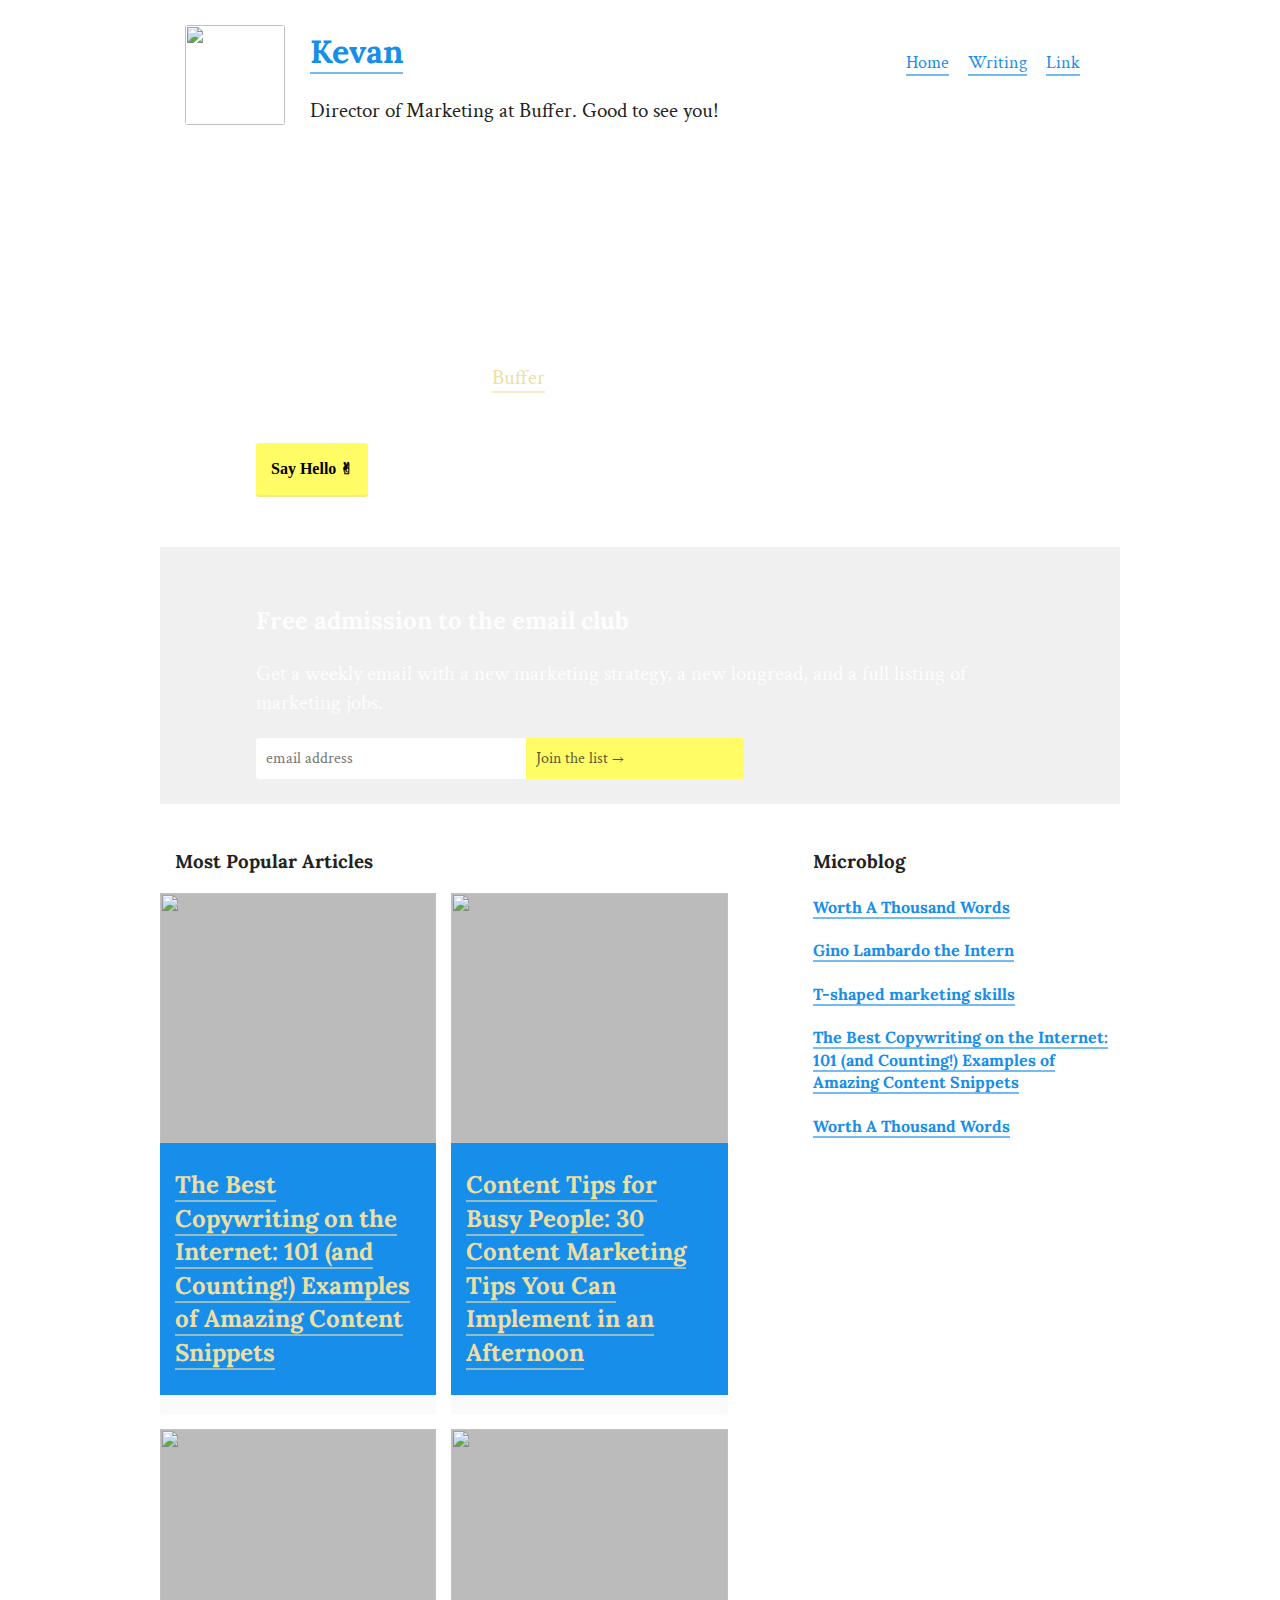
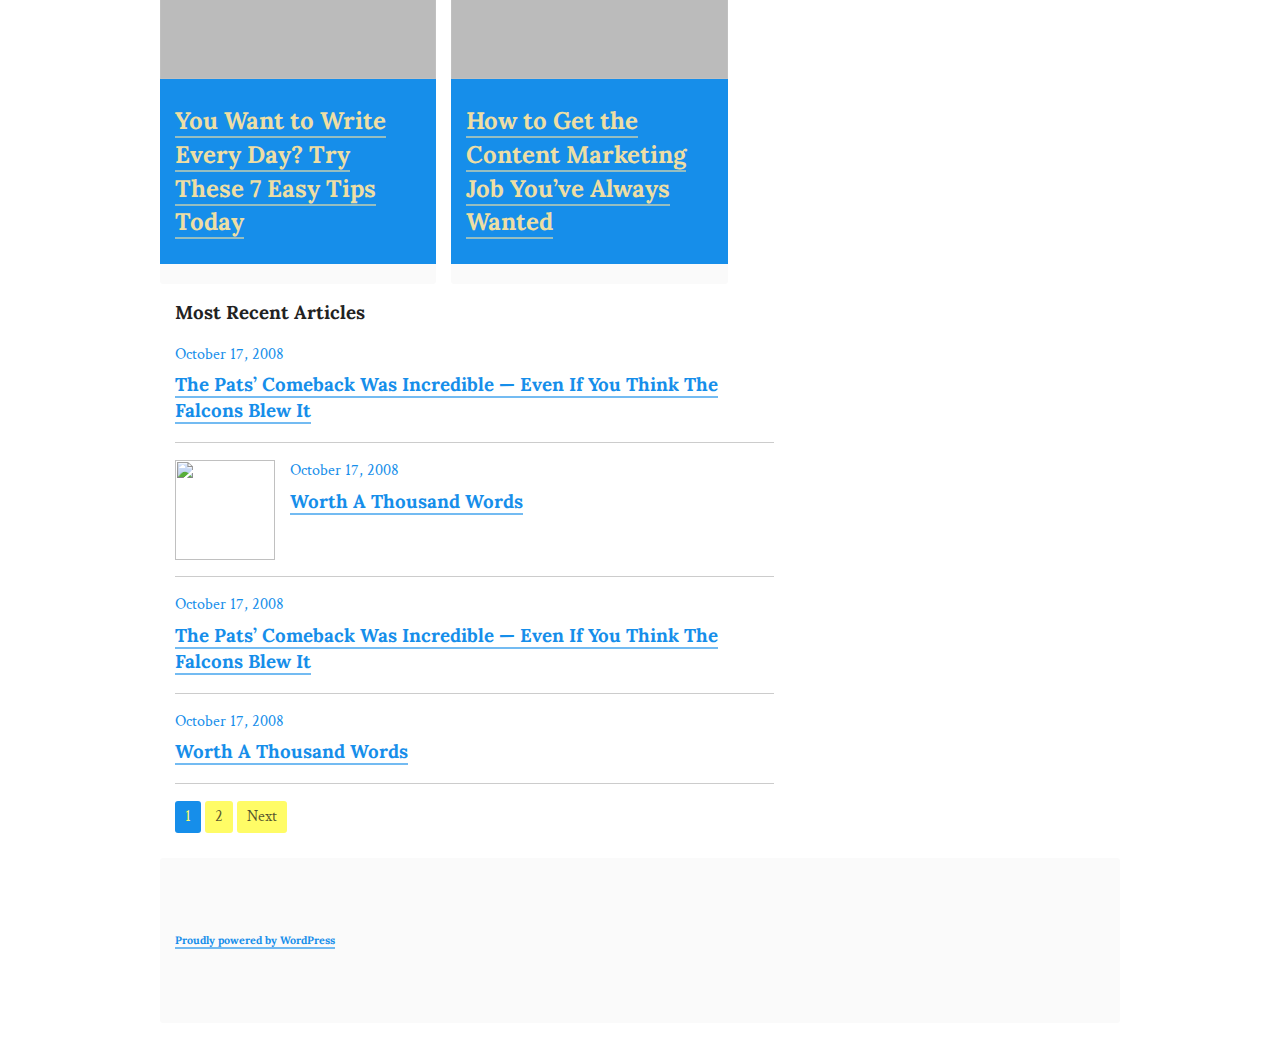
==== index.html @ b9b54f78 "second commit" ====
<!doctype html>
<html class="no-js" lang="">
    <head>
        <meta charset="utf-8">
        <meta http-equiv="x-ua-compatible" content="ie=edge">
        <title>Home - howboutit</title>
        <meta name="description" content="">
        <meta name="viewport" content="width=device-width, initial-scale=1">

        <link rel="apple-touch-icon" href="apple-touch-icon.png">
        <!-- Place favicon.ico in the root directory -->

        <link rel="stylesheet" href="css/normalize.css">
        <link rel="stylesheet" href="css/main.css">
        <script src="js/vendor/modernizr-2.8.3.min.js"></script>

        <link href="https://fonts.googleapis.com/css?family=Crimson+Text" rel="stylesheet">
        <link href="https://fonts.googleapis.com/css?family=Lora:700" rel="stylesheet">



        <style type="text/css">

          body { font-family: "Crimson Text",Times,"Times New Roman",Georgia,serif;}
          p {font-size: 21px; }
          h1, h2, h3, h4, h5, h6 { font-family: 'Lora', sans-serif; }

/* Design */

          a { color: #168eea; text-decoration: none; border-bottom: 2px solid rgba(22,142,234,0.6)}
          a.link-box { padding: 5px 4px; border-radius: 3px; background-color: #cdcdcd; color:rgba(26,26,26,.75); border-bottom: none; }
          a.link-box:hover { background-color: rgba(22,142,234,0.6); color: #000000;}
          footer { font-family: "Source Sans Pro", sans-serif; }
          #site-navigation li { font-size: 18px; margin-right: 15px;}
          #site-navigation li:last-child { margin-right: none; }
          #post-list .entry-meta a { border-bottom: none; }

          .site-title {margin: 5px 0; }

          #hero { color: rgba(255,255,255,0.9) }
          #hero a { color: #EDDEA4; border-bottom: 2px solid rgba(237,222,164,0.6)}
          .hero-email-header { font-size: 24px; margin-bottom:0;}

          .btn {
            padding: 5px; background-color: #fffc66; border-radius: 3px; color: rgba(26,26,26,.75); cursor: pointer;}
            .btn.large { padding: 15px; display:inline-block;}
            .btn:hover { background-color: rgba(22,142,234,0.6); color: rgba(255,255,255,0.9)}
            .btn.medium {padding: 10px;}

          input {border-radius: 3px; padding: 10px; border: none;}
          input.email { width: 250px;}

          #articles .card { }
          #articles .has-post-thumbnail { background-color: rgba(0,0,0,.25)}
          .card-title a { color: #EDDEA4; border-bottom: 2px solid rgba(237,222,164,0.6)}

          #post-list .entry-title { margin-top: 5px; }
          #post-list .thumb { height: 100px !important; width: 100px; float: left; margin-right: 15px; overflow: hidden; }

          h1 { font-size: }
          h2 { font-size: }
          h3 { font-size: }
          h4 { font-size: }
          h5 { font-size: }

/* Structure */

          #page {
            max-width:960px; margin: 0 auto; }
          #masthead, #site-navigation {
            margin: 25px; }
          .custom-logo {
            width:100px; height:100px; border-radius:3px; float:left; margin-right:25px; }
          .site-branding { float: left; }
          #site-navigation { float: right; text-align: right; }
          #site-navigation ul { list-style: none; margin: 0; padding: 0;}
          #site-navigation li { display: inline; }

          #hero {
            /* background:#168eea; */ margin: 25px 0; border-radius: 3px;}
          #hero .hero-text { width: 80%; padding: 50px; margin: 0 auto;}
          #hero .email-signup { background: rgba(0,0,0,.06); }
          .email-copy { width: 80%; padding: 25px; margin: 0 auto;}

          #articles {
            float:left; width: 64%; }
          .card { width: 45%; min-height:400px; border-radius: 3px; float:left; margin: 0 15px 15px 0; background-color:#fafafa;}
          .has-post-thumbnail { min-height: 300px;}
          .card-thumbnail { background-size:cover; width:100%; height:250px; border-top-left-radius: 3px; border-top-right-radius: 3px; }
          .card-title { padding: 25px 15px; background-color: #168eea; margin-top: 0px; }
          #post-list { padding-left:15px; }

          #secondary {
            float:right; width: 32%; }

          #colophon {
            background:#fafafa; margin: 25px 0; border-radius: 3px;}
          #colophon .site-info { width: 80%; padding: 50px 15px;}


          #canvas-basic { position: absolute; z-index: -999; width: 960px; border-radius: 3px; height: 629px;  }

        </style>


    </head>
    <body class="home blog">
        <!--[if lt IE 8]>
            <p class="browserupgrade">You are using an <strong>outdated</strong> browser. Please <a href="http://browsehappy.com/">upgrade your browser</a> to improve your experience.</p>
        <![endif]-->

<div id="page" class="site">

  <!-- Header -->

      <header id="masthead" class="site-header" role="banner">
    			<a href="#" class="custom-logo-link" rel="home" itemprop="url"><img width="248" height="243" src="https://pbs.twimg.com/profile_images/744803216278204416/8fRHJMm3.jpg" class="custom-logo" alt="" itemprop="logo"></a>
        <div class="site-branding">
					<h1 class="site-title"><a href="http://localhost:8888/kevan_test/" rel="home">Kevan</a></h1>
						<p class="site-description">Director of Marketing at Buffer. Good to see you!</p>
  			</div><!-- .site-branding -->
      </header><!-- #masthead -->

      <nav id="site-navigation" class="main-navigation" role="navigation">
        <div class="menu-main-menu-container">
          <ul id="menu-main-menu" class="nav-menu">
            <li class="menu-item"><a href="#">Home</a></li>
            <li class="menu-item"><a href="#">Writing</a></li>
            <li class="menu-item"><a href="#">Link</a></li>
          </ul>
        </div>
      </nav><!-- #site-navigation -->
      <div style="clear:both;"></div>

  <!-- Hero -->


      <div id="hero">
        <canvas id="canvas-basic"></canvas>
        <div class="hero-text">

          <h2 class="opening"><b>Hi, I'm Kevan.</b> <br>I'll tell you everything I know about content marketing for startups.    </h2>
          <p>I lead the marketing team at <a href="https://buffer.com" class="customize-unpreviewable">Buffer</a>, a SaaS tool with a blog of over 1.2M monthly visits. Let me show you how we got there and how we plan to grow.
          </p>
          <a href="#contact" class="btn large" style="color: #000000; font-family: 'Source Sans Pro'; font-weight: bold;">Say Hello ✌︎</a>
        </div>
        <div class="email-signup">
          <div class="email-copy">
            <h4 class="hero-email-header">Free admission to the email club</h4>
            <p>Get a weekly email with a new marketing strategy, a new longread, and a full listing of marketing jobs.</p>
              <form>
                <input type="email" value="" name="EMAIL" class="email" id="mce-EMAIL" placeholder="email address" required="" style="border-top-right-radius:0;border-bottom-right-radius:0">
                <input type="" value="Join the list →" name="subscribe" id="mc-embedded-subscribe" class="btn medium" style="border-top-left-radius:0; border-bottom-left-radius:0;margin-left:-4px;">
              </form>
          </div>
        </div>
      </div><!-- #hero -->

  <!-- Articles -->

  <div id="primary" class="content-area">
    <main id="main" class="site-main" role="main">

      <div id="articles">

        <h3 style="margin-left:15px;">Most Popular Articles</h3>
        <article class="card" >
          <div id="post-986195419" class="post type-post has-post-thumbnail sticky " >
            <img src="http://i.imgur.com/mk8cpVy.jpg" class="card-thumbnail">
          <h2 class="card-title"><a href="file:///Users/kevanlee/Desktop/Wordpress%20Theme/index-page.html">The Best Copywriting on the Internet: 101 (and Counting!) Examples of Amazing Content Snippets</a></h2>
        </div>
        </article>

        <article class="card">
          <div id="post-986195419" class="post type-post has-post-thumbnail sticky hentry" >
            <img src="http://i.imgur.com/u3ypkva.jpg" class="card-thumbnail">
          <h2 class="card-title"><a href="#">Content Tips for Busy People: 30 Content Marketing Tips You Can Implement in an Afternoon</a></h2>
        </div>
        </article>

        <div style="clear: both;"></div>

        <article class="card" >
          <div id="post-986195419" class="post type-post has-post-thumbnail sticky hentry" >
            <img src="http://i.imgur.com/DMEZAqu.jpg" class="card-thumbnail">
          <h2 class="card-title"><a href="#">You Want to Write Every Day? Try These 7 Easy Tips Today</a></h2>
        </div>
        </article>

        <article class="card" >
          <div id="post-986195419" class="post type-post has-post-thumbnail sticky hentry" >
            <img src="http://i.imgur.com/ULRBtX9.jpg" class="card-thumbnail">
          <h2 class="card-title"><a href="#">How to Get the Content Marketing Job You’ve Always Wanted</a></h2>
        </div>
        </article>

        <div id="post-list">

        <h3>Most Recent Articles</h3>

        <article id="post-19" class="post-19 post type-post status-publish format-standard hentry category-uncategorized tag-boat tag-lake">
        		<header class="entry-header">
        		<div class="entry-meta"><a href="https://wp-themes.com/?p=19" rel="bookmark"><time class="entry-date published" datetime="2008-10-17T04:33:51+00:00">October 17, 2008</time></a></div><!-- .entry-meta -->
              <h3 class="entry-title"><a href="https://wp-themes.com/?p=19" rel="bookmark">The Pats’ Comeback Was Incredible — Even If You Think The Falcons Blew It</a></h3>
            </header><!-- .entry-header -->
        </article>

        <hr>

        <article id="post-19" class="post-19 post type-post status-publish format-standard hentry category-uncategorized tag-boat tag-lake" style="">
          <img src="http://i.imgur.com/u3ypkva.jpg" height="200px" width="200px" class="thumb">
        		<header class="entry-header">
        		<div class="entry-meta"><a href="https://wp-themes.com/?p=19" rel="bookmark">October 17, 2008</a></div><!-- .entry-meta -->
              <h3 class="entry-title"><a href="https://wp-themes.com/?p=19" rel="bookmark">Worth A Thousand Words</a></h3>
            </header><!-- .entry-header -->
        </article>
        <div style="clear: both;"></div>

        <hr>

        <article id="post-19" class="post-19 post type-post status-publish format-standard hentry category-uncategorized tag-boat tag-lake">
            <header class="entry-header">
            <div class="entry-meta"><a href="https://wp-themes.com/?p=19" rel="bookmark"><time class="entry-date published" datetime="2008-10-17T04:33:51+00:00">October 17, 2008</time></a></div><!-- .entry-meta -->
              <h3 class="entry-title"><a href="https://wp-themes.com/?p=19" rel="bookmark">The Pats’ Comeback Was Incredible — Even If You Think The Falcons Blew It</a></h3>
            </header><!-- .entry-header -->
        </article>

        <hr>

        <article id="post-19" class="post-19 post type-post status-publish format-standard hentry category-uncategorized tag-boat tag-lake">
            <header class="entry-header">
            <div class="entry-meta"><a href="https://wp-themes.com/?p=19" rel="bookmark"><time class="entry-date published" datetime="2008-10-17T04:33:51+00:00">October 17, 2008</time></a></div><!-- .entry-meta -->
              <h3 class="entry-title"><a href="https://wp-themes.com/?p=19" rel="bookmark">Worth A Thousand Words</a></h3>
            </header><!-- .entry-header -->
        </article>

        <hr>

<style type="text/css">

.page-numbers { display:inline-block; padding: 5px 10px; border-radius: 3px; background-color: #fffc66; color: rgba(26,26,26,.75); border-bottom: 0; }
.page-numbers:hover, .page-numbers.current { background-color: #168eea; color: #fffc66;}
.page-numbers .current a:hover { background-color: #fffc66; color: #1a1a1a; }

</style>

        <nav class="navigation pagination" role="navigation">
          <div class="nav-links"><span class="page-numbers current"><span class="meta-nav screen-reader-text"> </span>1</span>
            <a class="page-numbers" href="http://localhost:8888/kevan_test/page/2/"><span class="meta-nav screen-reader-text"> </span>2</a>
            <a class="next page-numbers" href="http://localhost:8888/kevan_test/page/2/">Next </a></div>
        </nav>

      </div><!-- #post-list -->

      </div><!-- #articles -->

  <!-- Sidebar -->

      <aside id="secondary" class="widget-area" role="complementary">
      	<section id="microblog">

          <h3>Microblog</h3>

          <article id="post-19" class="post-19 post type-post status-publish format-standard hentry category-uncategorized tag-boat tag-lake">
            <header class="entry-header">
              <h4 class="entry-title"><a href="https://wp-themes.com/?p=19" rel="bookmark">Worth A Thousand Words</a></h4>
            </header><!-- .entry-header -->
          </article>

          <article id="post-19" class="post-19 post type-post status-publish format-standard hentry category-uncategorized tag-boat tag-lake">
            <header class="entry-header">
              <h4 class="entry-title"><a href="https://wp-themes.com/?p=19" rel="bookmark">Gino Lambardo the Intern</a></h4>
            </header><!-- .entry-header -->
          </article>

          <article id="post-19" class="post-19 post type-post status-publish format-standard hentry category-uncategorized tag-boat tag-lake">
            <header class="entry-header">
              <h4 class="entry-title"><a href="https://wp-themes.com/?p=19" rel="bookmark">T-shaped marketing skills</a></h4>
            </header><!-- .entry-header -->
          </article>

          <article id="post-19" class="post-19 post type-post status-publish format-standard hentry category-uncategorized tag-boat tag-lake">
            <header class="entry-header">
              <h4 class="entry-title"><a href="https://wp-themes.com/?p=19" rel="bookmark">The Best Copywriting on the Internet: 101 (and Counting!) Examples of Amazing Content Snippets</a></h4>
            </header><!-- .entry-header -->
          </article>

          <article id="post-19" class="post-19 post type-post status-publish format-standard hentry category-uncategorized tag-boat tag-lake">
            <header class="entry-header">
              <h4 class="entry-title"><a href="https://wp-themes.com/?p=19" rel="bookmark">Worth A Thousand Words</a></h4>

            </header><!-- .entry-header -->
          </article>

        </section>
      </aside><!-- #secondary -->


      <div  style="clear:both;"></div>



    </main><!-- #main -->
  </div><!-- #primary -->


  <!-- Footer -->

  <footer id="colophon" class="site-footer" role="contentinfo">

    <div class="site-info">
    	<h6><a href="https://wordpress.org/">Proudly powered by WordPress</a></h6>
    </div><!-- .site-info -->

	</footer><!-- #colophon -->

        <script src="https://code.jquery.com/jquery-1.12.0.min.js"></script>
        <script>window.jQuery || document.write('<script src="js/vendor/jquery-1.12.0.min.js"><\/script>')</script>
        <script src="js/plugins.js"></script>
        <script src="js/main.js"></script>

        <!-- Google Analytics: change UA-XXXXX-X to be your site's ID. -->
        <script>
            (function(b,o,i,l,e,r){b.GoogleAnalyticsObject=l;b[l]||(b[l]=
            function(){(b[l].q=b[l].q||[]).push(arguments)});b[l].l=+new Date;
            e=o.createElement(i);r=o.getElementsByTagName(i)[0];
            e.src='https://www.google-analytics.com/analytics.js';
            r.parentNode.insertBefore(e,r)}(window,document,'script','ga'));
            ga('create','UA-XXXXX-X','auto');ga('send','pageview');
        </script>



        <script src="https://sarcadass.github.io/granim.js/assets/js/vendor/granim.min.js"></script>
        <script>
                  var granimInstance = new Granim({
              element: '#canvas-basic',
              name: 'basic-gradient',
              direction: 'left-right',
              opacity: [1, 1],
              isPausedWhenNotInView: true,
              states : {
                  "default-state": {
                      gradients: [
                          ['#168eea', '#688de5'],
                          ['#168eea', '#009ea8'],
                          ['#0291fe', '#16c3ea']
                      ]
                  }
              }
          });
          </script>
    </body>
</html>
---- css/main.css ----
/*! HTML5 Boilerplate v5.3.0 | MIT License | https://html5boilerplate.com/ */

/*
 * What follows is the result of much research on cross-browser styling.
 * Credit left inline and big thanks to Nicolas Gallagher, Jonathan Neal,
 * Kroc Camen, and the H5BP dev community and team.
 */

/* ==========================================================================
   Base styles: opinionated defaults
   ========================================================================== */

html {
    color: #222;
    font-size: 1em;
    line-height: 1.4;
}

/*
 * Remove text-shadow in selection highlight:
 * https://twitter.com/miketaylr/status/12228805301
 *
 * These selection rule sets have to be separate.
 * Customize the background color to match your design.
 */

::-moz-selection {
    background: #b3d4fc;
    text-shadow: none;
}

::selection {
    background: #b3d4fc;
    text-shadow: none;
}

/*
 * A better looking default horizontal rule
 */

hr {
    display: block;
    height: 1px;
    border: 0;
    border-top: 1px solid #ccc;
    margin: 1em 0;
    padding: 0;
}

/*
 * Remove the gap between audio, canvas, iframes,
 * images, videos and the bottom of their containers:
 * https://github.com/h5bp/html5-boilerplate/issues/440
 */

audio,
canvas,
iframe,
img,
svg,
video {
    vertical-align: middle;
}

/*
 * Remove default fieldset styles.
 */

fieldset {
    border: 0;
    margin: 0;
    padding: 0;
}

/*
 * Allow only vertical resizing of textareas.
 */

textarea {
    resize: vertical;
}

/* ==========================================================================
   Browser Upgrade Prompt
   ========================================================================== */

.browserupgrade {
    margin: 0.2em 0;
    background: #ccc;
    color: #000;
    padding: 0.2em 0;
}

/* ==========================================================================
   Author's custom styles
   ========================================================================== */

















/* ==========================================================================
   Helper classes
   ========================================================================== */

/*
 * Hide visually and from screen readers
 */

.hidden {
    display: none !important;
}

/*
 * Hide only visually, but have it available for screen readers:
 * http://snook.ca/archives/html_and_css/hiding-content-for-accessibility
 */

.visuallyhidden {
    border: 0;
    clip: rect(0 0 0 0);
    height: 1px;
    margin: -1px;
    overflow: hidden;
    padding: 0;
    position: absolute;
    width: 1px;
}

/*
 * Extends the .visuallyhidden class to allow the element
 * to be focusable when navigated to via the keyboard:
 * https://www.drupal.org/node/897638
 */

.visuallyhidden.focusable:active,
.visuallyhidden.focusable:focus {
    clip: auto;
    height: auto;
    margin: 0;
    overflow: visible;
    position: static;
    width: auto;
}

/*
 * Hide visually and from screen readers, but maintain layout
 */

.invisible {
    visibility: hidden;
}

/*
 * Clearfix: contain floats
 *
 * For modern browsers
 * 1. The space content is one way to avoid an Opera bug when the
 *    `contenteditable` attribute is included anywhere else in the document.
 *    Otherwise it causes space to appear at the top and bottom of elements
 *    that receive the `clearfix` class.
 * 2. The use of `table` rather than `block` is only necessary if using
 *    `:before` to contain the top-margins of child elements.
 */

.clearfix:before,
.clearfix:after {
    content: " "; /* 1 */
    display: table; /* 2 */
}

.clearfix:after {
    clear: both;
}

/* ==========================================================================
   EXAMPLE Media Queries for Responsive Design.
   These examples override the primary ('mobile first') styles.
   Modify as content requires.
   ========================================================================== */

@media only screen and (min-width: 35em) {
    /* Style adjustments for viewports that meet the condition */
}

@media print,
       (-webkit-min-device-pixel-ratio: 1.25),
       (min-resolution: 1.25dppx),
       (min-resolution: 120dpi) {
    /* Style adjustments for high resolution devices */
}

/* ==========================================================================
   Print styles.
   Inlined to avoid the additional HTTP request:
   http://www.phpied.com/delay-loading-your-print-css/
   ========================================================================== */

@media print {
    *,
    *:before,
    *:after,
    *:first-letter,
    *:first-line {
        background: transparent !important;
        color: #000 !important; /* Black prints faster:
                                   http://www.sanbeiji.com/archives/953 */
        box-shadow: none !important;
        text-shadow: none !important;
    }

    a,
    a:visited {
        text-decoration: underline;
    }

    a[href]:after {
        content: " (" attr(href) ")";
    }

    abbr[title]:after {
        content: " (" attr(title) ")";
    }

    /*
     * Don't show links that are fragment identifiers,
     * or use the `javascript:` pseudo protocol
     */

    a[href^="#"]:after,
    a[href^="javascript:"]:after {
        content: "";
    }

    pre,
    blockquote {
        border: 1px solid #999;
        page-break-inside: avoid;
    }

    /*
     * Printing Tables:
     * http://css-discuss.incutio.com/wiki/Printing_Tables
     */

    thead {
        display: table-header-group;
    }

    tr,
    img {
        page-break-inside: avoid;
    }

    img {
        max-width: 100% !important;
    }

    p,
    h2,
    h3 {
        orphans: 3;
        widows: 3;
    }

    h2,
    h3 {
        page-break-after: avoid;
    }
}
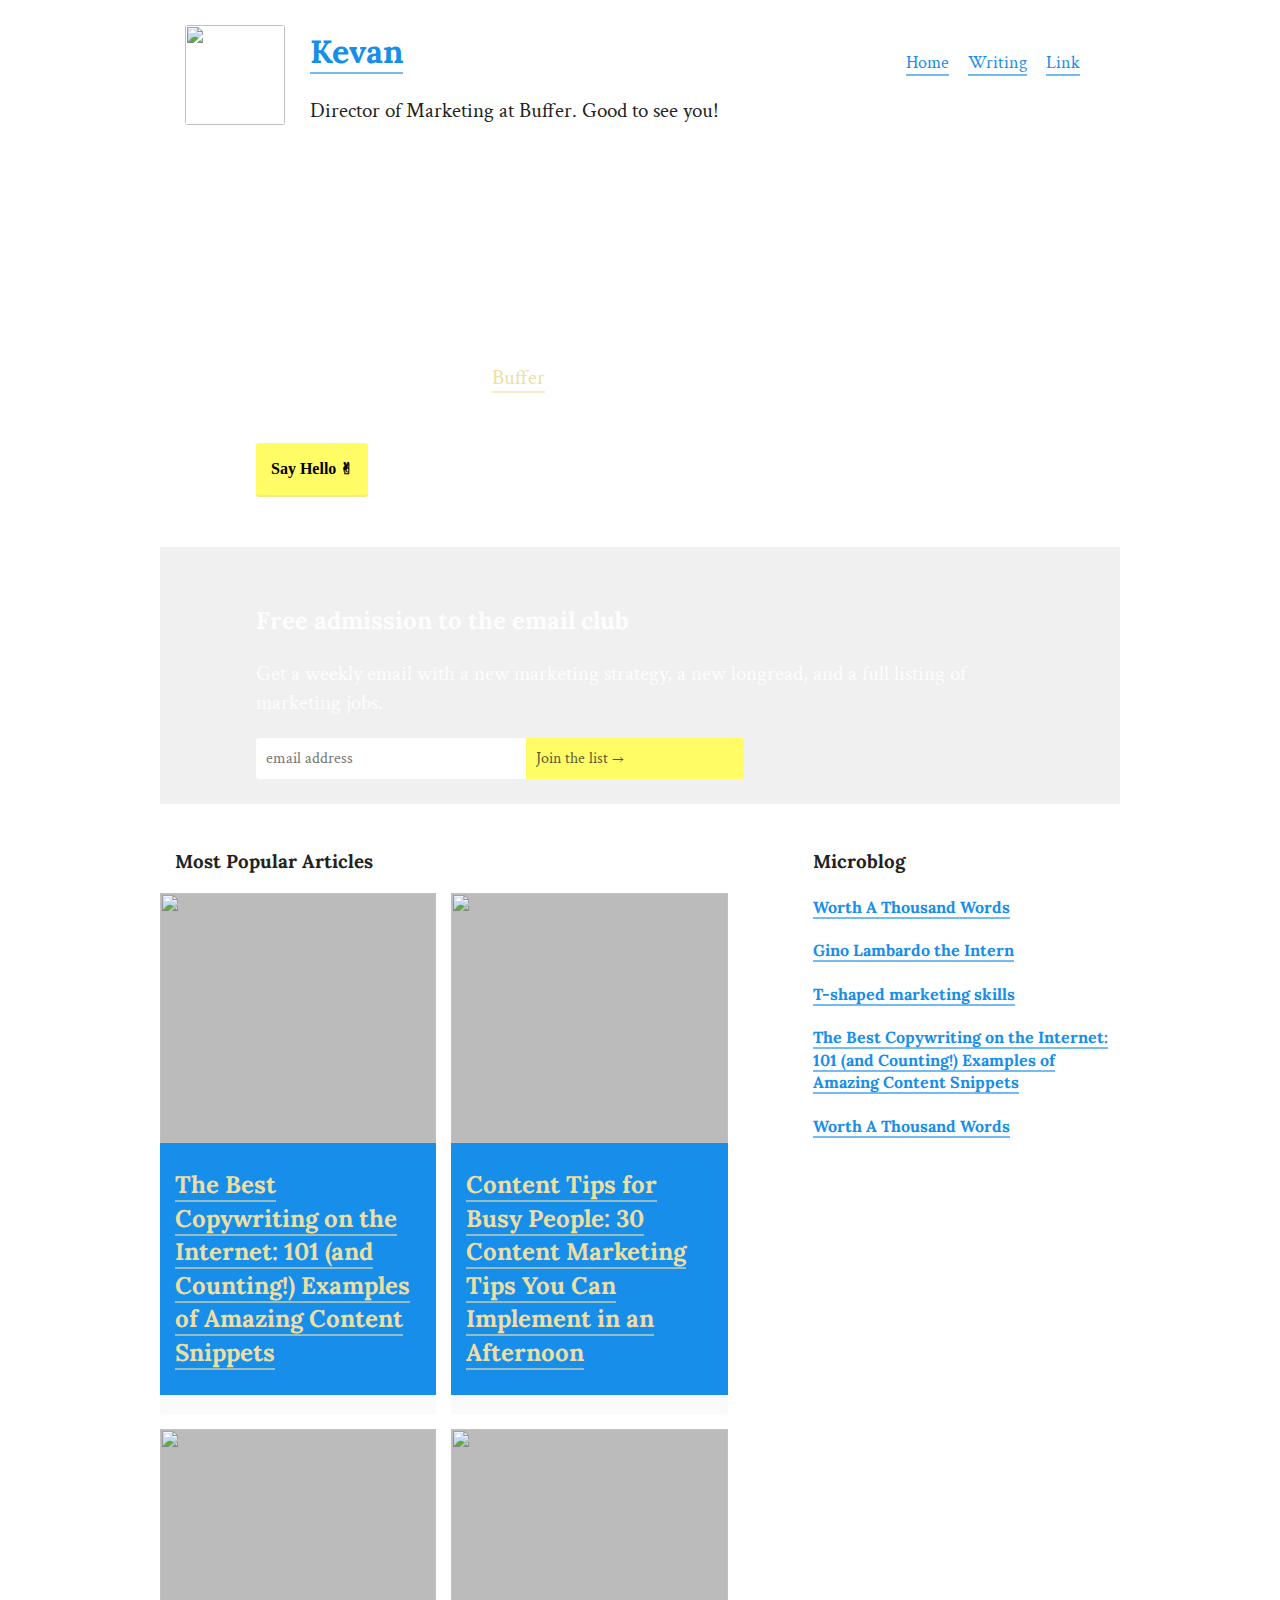
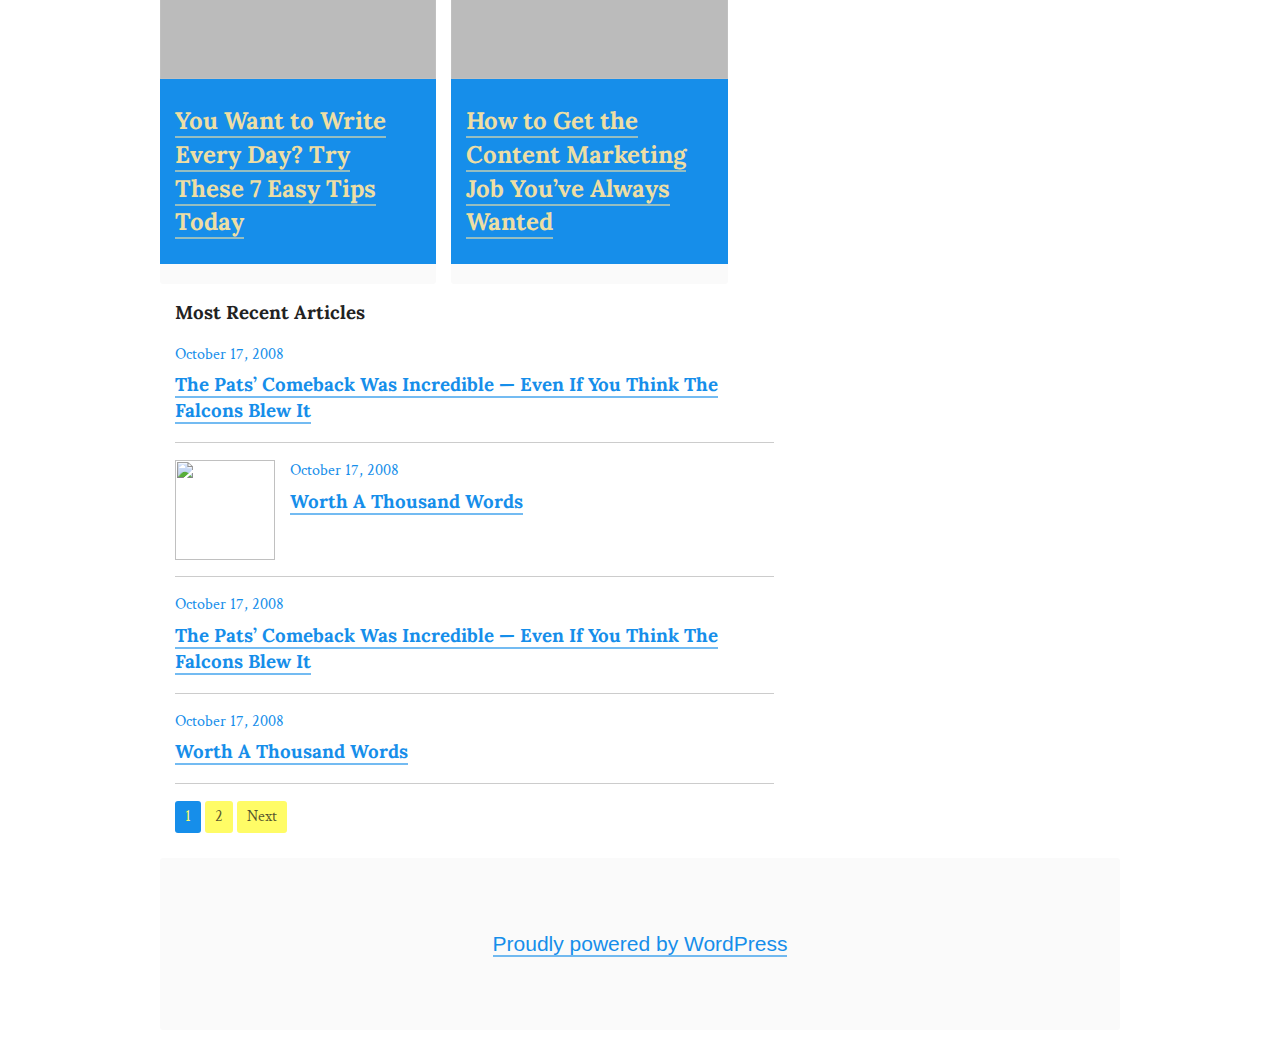
==== commit 1cf240cf: "Wrote a new page template and made changes to the existing header footer comments and author box" ====
--- a/index.html
+++ b/index.html
@@ -95,7 +95,7 @@
 
           #colophon {
             background:#fafafa; margin: 25px 0; border-radius: 3px;}
-          #colophon .site-info { width: 80%; padding: 50px 15px;}
+          #colophon .site-info { padding: 50px 15px; text-align: center; width: 400px; margin: 0 auto;}
 
 
           #canvas-basic { position: absolute; z-index: -999; width: 960px; border-radius: 3px; height: 629px;  }
@@ -149,7 +149,7 @@
             <h4 class="hero-email-header">Free admission to the email club</h4>
             <p>Get a weekly email with a new marketing strategy, a new longread, and a full listing of marketing jobs.</p>
               <form>
-                <input type="email" value="" name="EMAIL" class="email" id="mce-EMAIL" placeholder="email address" required="" style="border-top-right-radius:0;border-bottom-right-radius:0">
+                <input type="email" value="" name="EMAIL" class="email" id="mce-EMAIL" placeholder="email address" required="" style="border-top-right-radius:0;border-bottom-right-radius:0;background-color#EDDEA4;">
                 <input type="" value="Join the list →" name="subscribe" id="mc-embedded-subscribe" class="btn medium" style="border-top-left-radius:0; border-bottom-left-radius:0;margin-left:-4px;">
               </form>
           </div>
@@ -309,7 +309,7 @@
   <footer id="colophon" class="site-footer" role="contentinfo">
 
     <div class="site-info">
-    	<h6><a href="https://wordpress.org/">Proudly powered by WordPress</a></h6>
+    	<p><a href="https://wordpress.org/">Proudly powered by WordPress</a></p>
     </div><!-- .site-info -->
 
 	</footer><!-- #colophon -->
